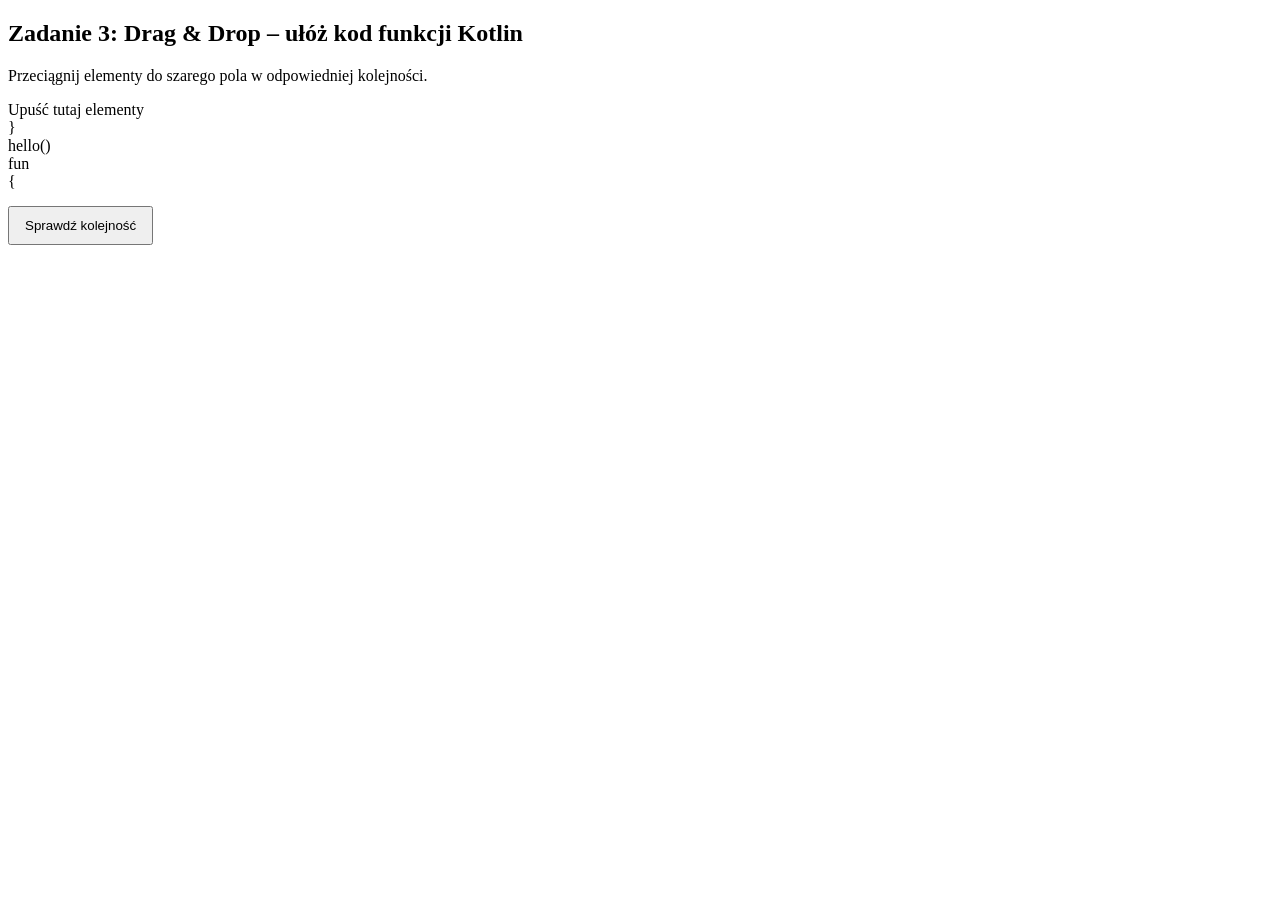
==== drag_drop.html @ c2eef581 "Zmiana nazw" ====
<!DOCTYPE html>
<html lang="pl">
<head>
    <meta charset="UTF-8">
    <meta name="viewport" content="width=device-width, initial-scale=1.0">
    <title>Mini-aplikacja E-learningowa</title>
    
    <link rel="stylesheet" href="drag_drop.css">
</head>
<body>

    <h2>Zadanie 3: Drag & Drop – ułóż kod funkcji Kotlin</h2>
    <p>Przeciągnij elementy do szarego pola w odpowiedniej kolejności.</p>

    <div class="drop-zone" id="dropZone">
      Upuść tutaj elementy
    </div>

    <div class="drag-container" id="dragContainer">
      <div class="drag-item" draggable="true" id="item1">}</div>
      <div class="drag-item" draggable="true" id="item2">hello()</div>
      <div class="drag-item" draggable="true" id="item3">fun</div>
      <div class="drag-item" draggable="true" id="item4">{</div>
    </div>

    <button id="checkDragBtn" style="margin-top: 15px; padding: 10px 15px; cursor: pointer;">Sprawdź kolejność</button>
    <p id="dragFeedback" style="font-weight: bold; margin-top: 10px;"></p>

    <script src="drag_drop.js"></script>
</body>
</html>
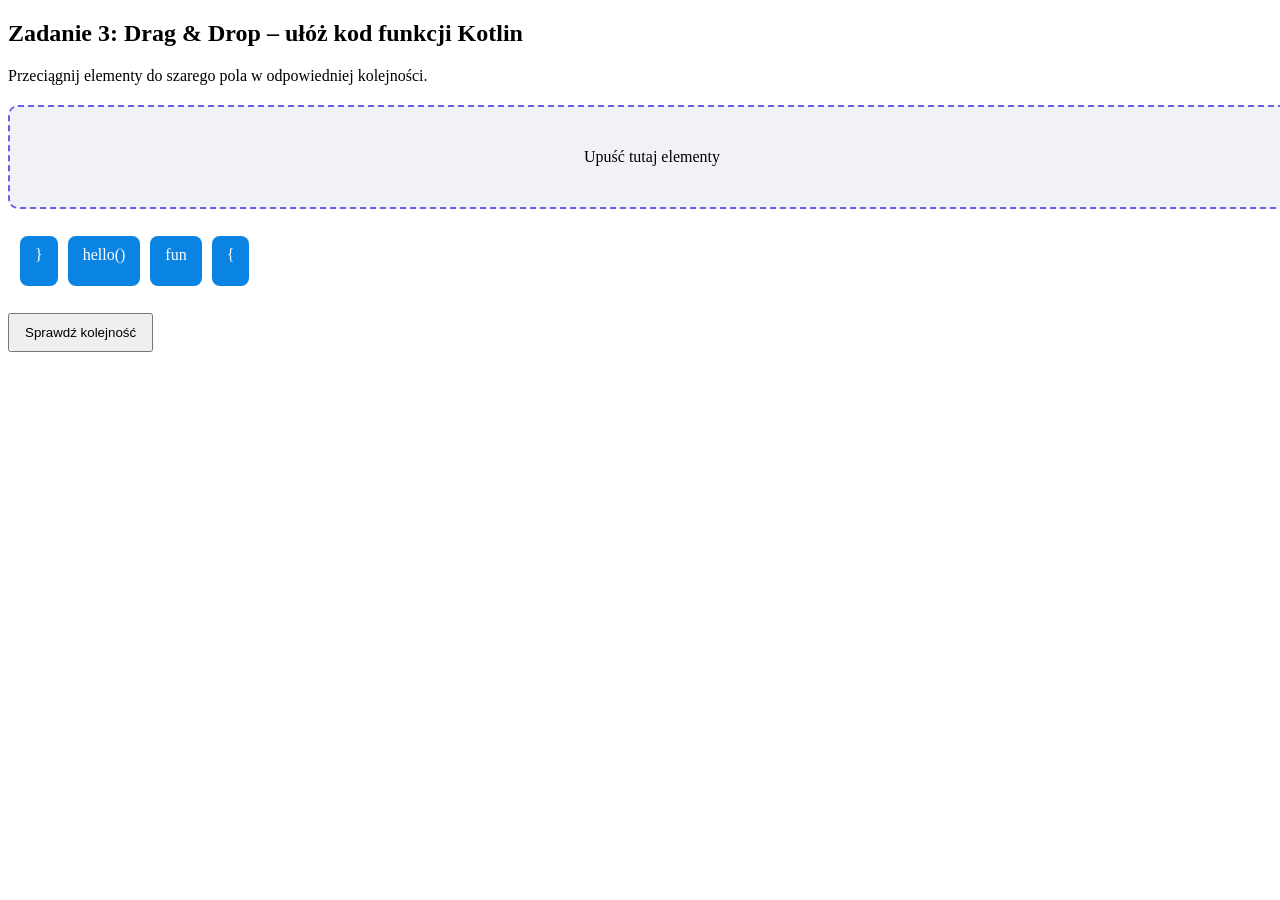
==== commit d909b8e1: "Gruntowna naprawa plikow" ====
--- a/drag_drop.html
+++ b/drag_drop.html
@@ -28,4 +28,4 @@
 
     <script src="drag_drop.js"></script>
 </body>
-</html>
+</html>
--- a/drag_drop.css
+++ b/drag_drop.css
@@ -0,0 +1,44 @@
+/* =========================
+   DRAG & DROP
+   ========================= */
+
+.drop-zone {
+  width: 100%;
+  min-height: 80px;
+  border: 2px dashed #6c5ce7;
+  border-radius: 10px;
+  margin-top: 20px;
+  padding: 10px;
+  text-align: center;
+  background: #f1f2f6;
+  display: flex;
+  gap: 10px;
+  flex-wrap: wrap;
+  align-items: center;
+  justify-content: center;
+}
+
+.drag-container {
+  margin-top: 15px;
+  display: flex;
+  gap: 10px;
+  flex-wrap: wrap;
+  /* Dodane, aby kontener nie znikał, gdy jest pusty */
+  min-height: 50px;
+  padding: 10px;
+  border: 2px dashed transparent;
+}
+
+.drag-item {
+  padding: 10px 15px;
+  background: #0984e3;
+  color: white;
+  border-radius: 8px;
+  cursor: grab;
+  user-select: none;
+}
+
+.drag-item:active {
+  cursor: grabbing;
+  transform: scale(1.05);
+}
